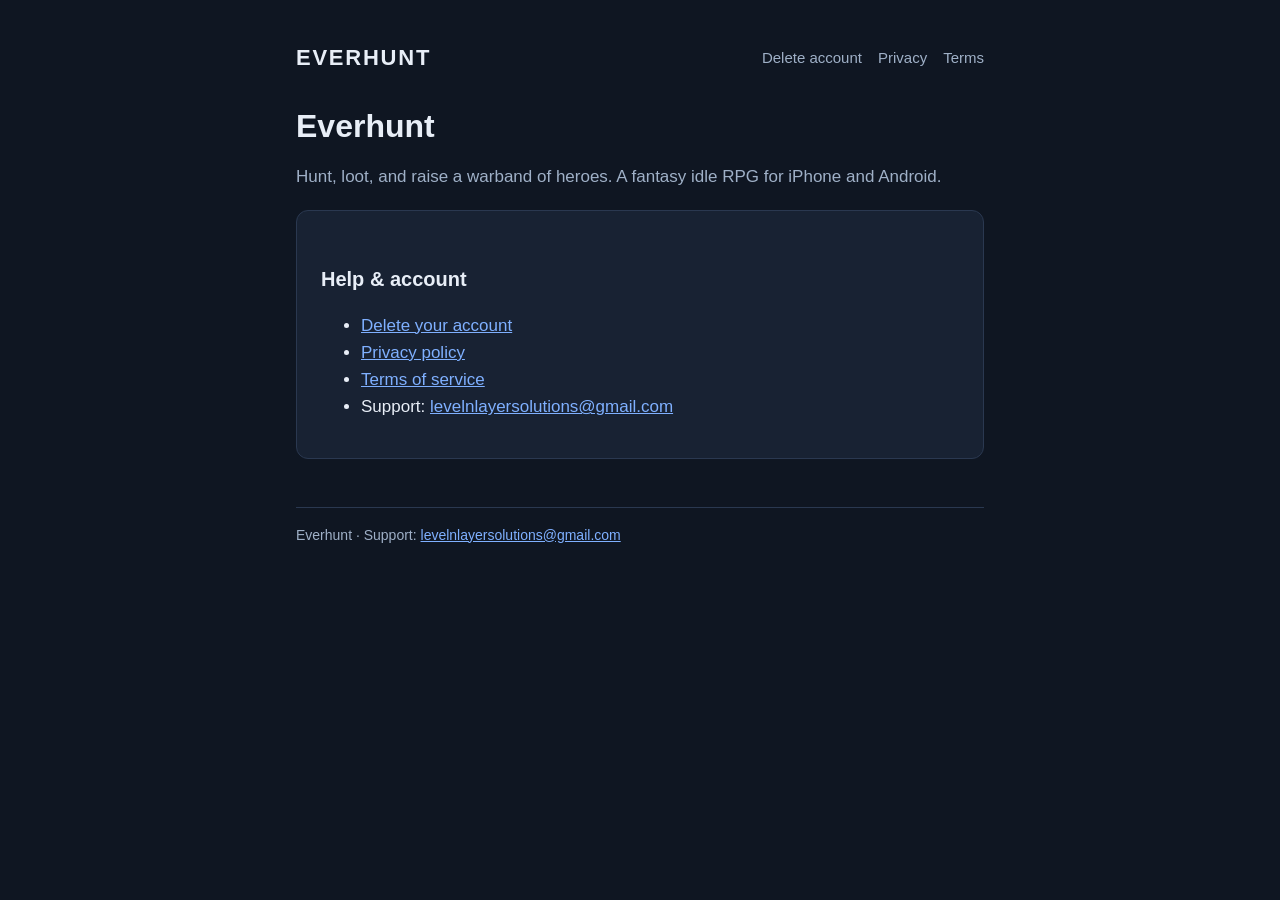
==== index.html @ d9aab1ea "Everhunt site: home, delete account, privacy + terms placeholders Co-Authored-By: Claude Opus 5.5 <n" ====
<!doctype html>
<html lang="en"><head><meta charset="utf-8"><meta name="viewport" content="width=device-width,initial-scale=1"><title>Everhunt</title><link rel="stylesheet" href="style.css"></head><body><main><header><a class="brand" href="index.html">EVERHUNT</a><nav><a href="delete-account.html">Delete account</a><a href="privacy.html">Privacy</a><a href="terms.html">Terms</a></nav></header>
<h1>Everhunt</h1><p class="muted">Hunt, loot, and raise a warband of heroes. A fantasy idle RPG for iPhone and Android.</p><div class="card"><h2>Help &amp; account</h2><ul><li><a href="delete-account.html">Delete your account</a></li><li><a href="privacy.html">Privacy policy</a></li><li><a href="terms.html">Terms of service</a></li><li>Support: <a href="mailto:levelnlayersolutions@gmail.com">levelnlayersolutions@gmail.com</a></li></ul></div>
<footer>Everhunt &middot; Support: <a href="mailto:levelnlayersolutions@gmail.com">levelnlayersolutions@gmail.com</a></footer></main></body></html>
---- style.css ----
:root{--bg:#0f1622;--card:#182233;--ink:#e8eef7;--muted:#9fb0c7;--accent:#3d7bd9;--line:#2a3850;--danger:#c0392b}
*{box-sizing:border-box}
body{margin:0;background:var(--bg);color:var(--ink);font:17px/1.6 -apple-system,BlinkMacSystemFont,"Segoe UI",Roboto,sans-serif}
main{max-width:720px;margin:0 auto;padding:40px 16px 64px}
header{display:flex;justify-content:space-between;align-items:center;gap:16px;flex-wrap:wrap;margin-bottom:32px}
.brand{font-weight:800;letter-spacing:.08em;font-size:22px;color:var(--ink);text-decoration:none}
nav a{color:var(--muted);text-decoration:none;margin-left:16px;font-size:15px}
nav a:hover{color:var(--ink)}
h1{font-size:32px;line-height:1.2;margin:0 0 8px}
h2{font-size:20px;margin:32px 0 8px}
p,li{color:var(--ink)}
.muted{color:var(--muted)}
.card{background:var(--card);border:1px solid var(--line);border-radius:12px;padding:20px 24px;margin:20px 0}
.card.danger{border-color:var(--danger)}
ol{padding-left:22px}
a{color:#7fb0ff}
code{background:#0b111a;padding:2px 6px;border-radius:6px}
footer{margin-top:48px;padding-top:16px;border-top:1px solid var(--line);color:var(--muted);font-size:14px}
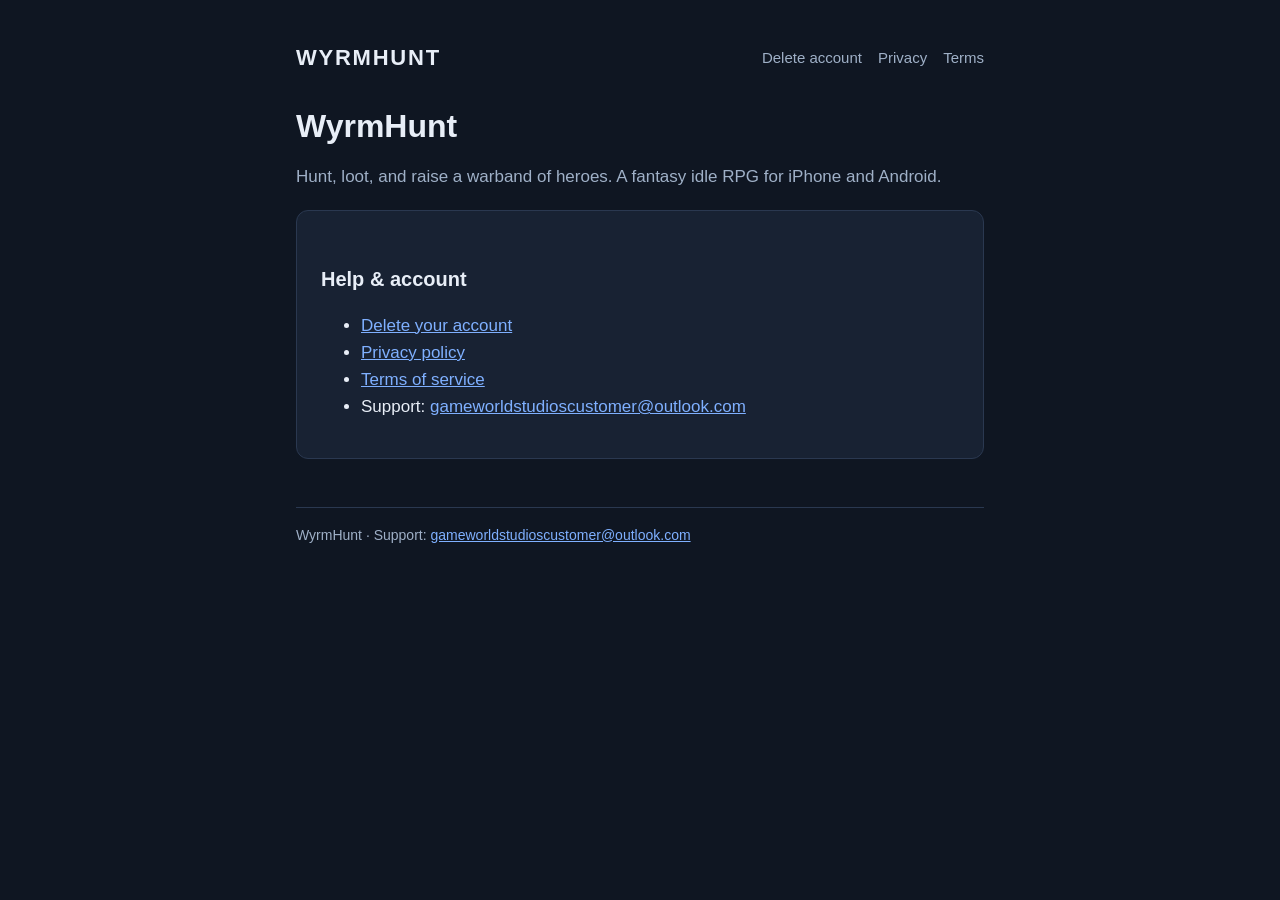
==== commit bc9ad772: "WyrmHunt: real privacy policy and terms (GameWorld Studios Ltd), new support email, rename from Ever" ====
--- a/index.html
+++ b/index.html
@@ -1,4 +1,4 @@
 <!doctype html>
-<html lang="en"><head><meta charset="utf-8"><meta name="viewport" content="width=device-width,initial-scale=1"><title>Everhunt</title><link rel="stylesheet" href="style.css"></head><body><main><header><a class="brand" href="index.html">EVERHUNT</a><nav><a href="delete-account.html">Delete account</a><a href="privacy.html">Privacy</a><a href="terms.html">Terms</a></nav></header>
-<h1>Everhunt</h1><p class="muted">Hunt, loot, and raise a warband of heroes. A fantasy idle RPG for iPhone and Android.</p><div class="card"><h2>Help &amp; account</h2><ul><li><a href="delete-account.html">Delete your account</a></li><li><a href="privacy.html">Privacy policy</a></li><li><a href="terms.html">Terms of service</a></li><li>Support: <a href="mailto:levelnlayersolutions@gmail.com">levelnlayersolutions@gmail.com</a></li></ul></div>
-<footer>Everhunt &middot; Support: <a href="mailto:levelnlayersolutions@gmail.com">levelnlayersolutions@gmail.com</a></footer></main></body></html>
+<html lang="en"><head><meta charset="utf-8"><meta name="viewport" content="width=device-width,initial-scale=1"><title>WyrmHunt</title><link rel="stylesheet" href="style.css"></head><body><main><header><a class="brand" href="index.html">WYRMHUNT</a><nav><a href="delete-account.html">Delete account</a><a href="privacy.html">Privacy</a><a href="terms.html">Terms</a></nav></header>
+<h1>WyrmHunt</h1><p class="muted">Hunt, loot, and raise a warband of heroes. A fantasy idle RPG for iPhone and Android.</p><div class="card"><h2>Help &amp; account</h2><ul><li><a href="delete-account.html">Delete your account</a></li><li><a href="privacy.html">Privacy policy</a></li><li><a href="terms.html">Terms of service</a></li><li>Support: <a href="mailto:gameworldstudioscustomer@outlook.com">gameworldstudioscustomer@outlook.com</a></li></ul></div>
+<footer>WyrmHunt &middot; Support: <a href="mailto:gameworldstudioscustomer@outlook.com">gameworldstudioscustomer@outlook.com</a></footer></main></body></html>
--- a/style.css
+++ b/style.css
@@ -16,3 +16,8 @@
 a{color:#7fb0ff}
 code{background:#0b111a;padding:2px 6px;border-radius:6px}
 footer{margin-top:48px;padding-top:16px;border-top:1px solid var(--line);color:var(--muted);font-size:14px}
+/* Legal pages (privacy, terms): readable long text and the data table */
+.legal h2{margin-top:1.6em}.legal h3{margin-top:1.2em}.legal li{margin:.3em 0}
+.tablewrap{overflow-x:auto;margin:1em 0}
+.legal table{border-collapse:collapse;width:100%;font-size:.95em}
+.legal th,.legal td{border:1px solid rgba(127,127,127,.35);padding:.5em .6em;text-align:left;vertical-align:top}
